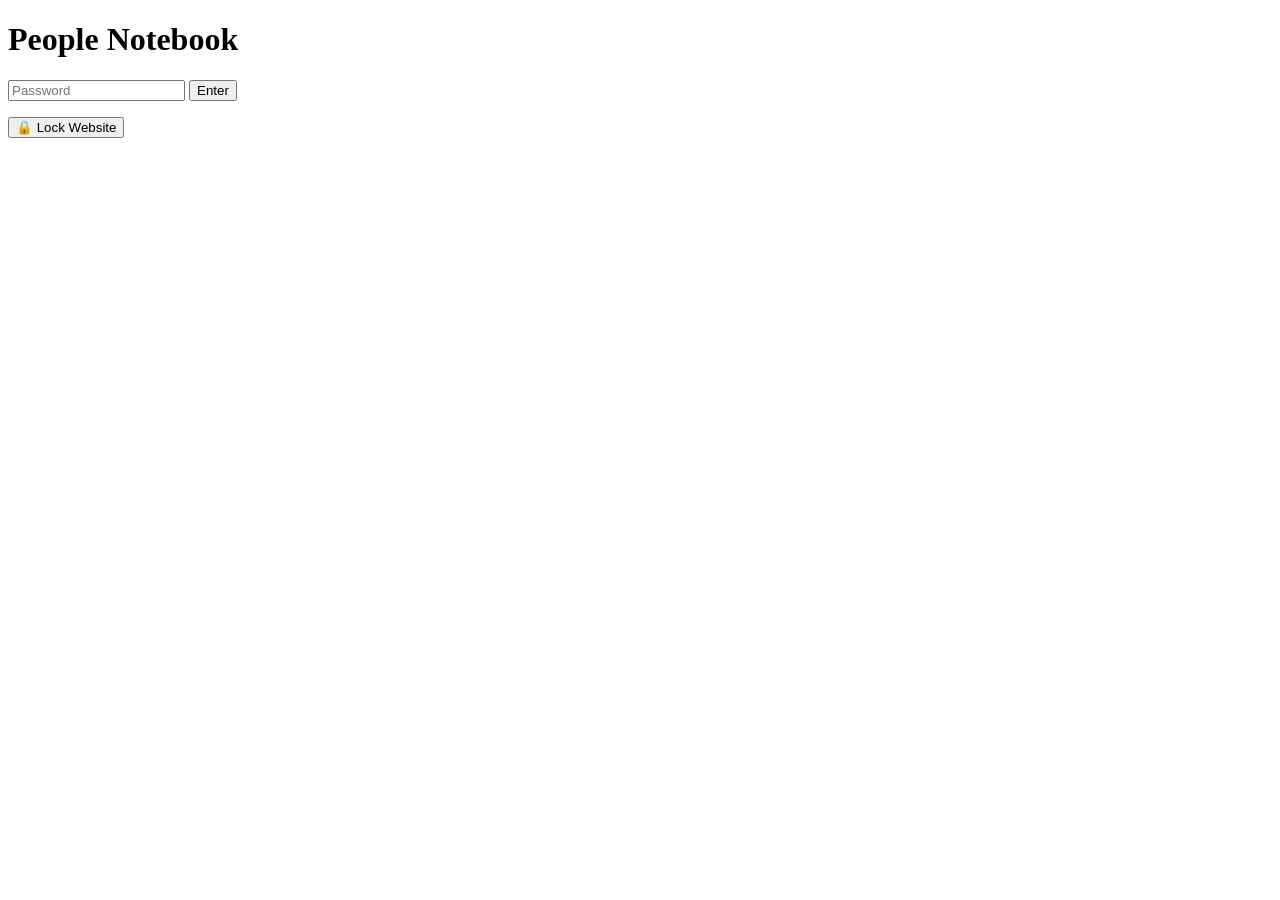
==== index.html @ 03396259 "Add files via upload" ====
<!DOCTYPE html>
<html>

<head>
<title>Notebook Login</title>
<link rel="stylesheet" href="css/style.css">
</head>

<body>

<div class="container">

<h1>People Notebook</h1>

<input id="password" placeholder="Password" type="password">

<button onclick="login()">Enter</button>

<p id="error"></p>

</div>

<script src="js/login.js"></script>
<footer class="footer">

<button onclick="lockSite()">
🔒 Lock Website
</button>

</footer>

<script>
function lockSite(){
window.location="index.html"
}
</script>

</body>
</html>
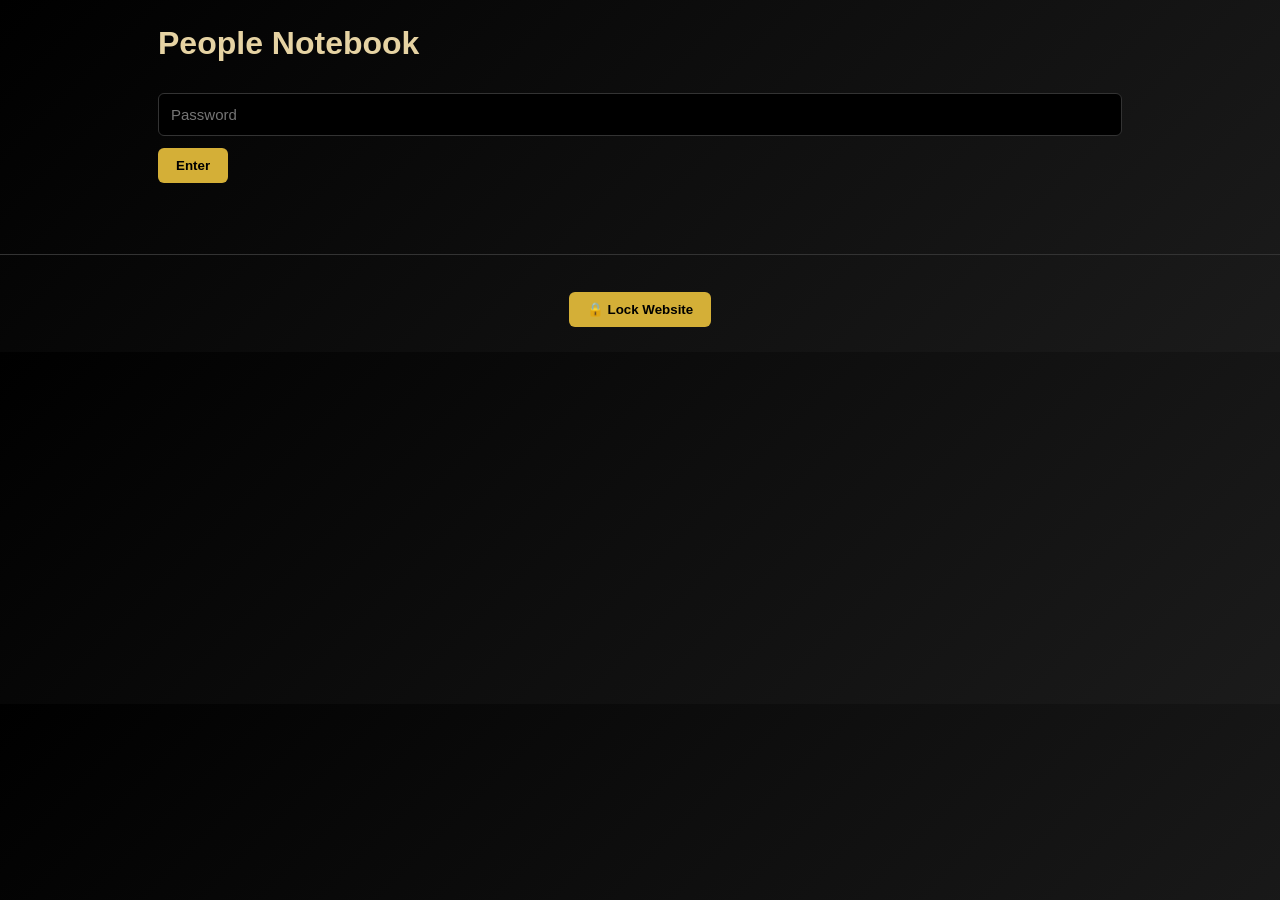
==== commit 1f16d7f5: "Update index.html" ====
--- a/index.html
+++ b/index.html
@@ -1,4 +1,4 @@
-<!DOCTYPE html>
+<!DOCTYPE html> 
 <html>
 
 <head>
@@ -36,4 +36,5 @@
 </script>
 
 </body>
-</html>+
+</html>
--- a/css/style.css
+++ b/css/style.css
@@ -0,0 +1,278 @@
+/* GLOBAL */
+
+*{
+box-sizing:border-box;
+}
+
+body{
+margin:0;
+font-family:Arial, sans-serif;
+background:linear-gradient(135deg,#000,#0e0e0e,#1b1b1b);
+color:#e6d3a3;
+}
+
+/* HEADER */
+
+.topbar{
+display:flex;
+justify-content:space-between;
+align-items:center;
+padding:16px 20px;
+border-bottom:1px solid #d4af37;
+background:#000;
+}
+
+.logo{
+font-size:20px;
+font-weight:bold;
+color:#d4af37;
+cursor:pointer;
+}
+
+nav{
+display:flex;
+gap:18px;
+}
+
+nav a{
+text-decoration:none;
+color:#e6d3a3;
+font-size:14px;
+}
+
+/* CONTAINER */
+
+.container{
+width:100%;
+max-width:1000px;
+margin:auto;
+padding:25px 18px;
+}
+
+/* CARD */
+
+.card{
+border:1px solid #d4af37;
+border-radius:10px;
+padding:22px;
+margin-bottom:22px;
+background:#0b0b0b;
+}
+
+/* HEADINGS */
+
+h1,h2,h3{
+margin-top:0;
+}
+
+/* INPUTS */
+
+input,
+textarea,
+select{
+width:100%;
+padding:12px;
+margin-top:10px;
+border-radius:6px;
+border:1px solid #333;
+background:#000;
+color:#e6d3a3;
+font-size:15px;
+}
+
+textarea{
+min-height:90px;
+}
+
+/* BUTTON */
+
+button{
+background:#d4af37;
+border:none;
+padding:10px 18px;
+border-radius:6px;
+cursor:pointer;
+font-weight:bold;
+margin-top:12px;
+}
+
+/* TABLE */
+
+table{
+width:100%;
+border-collapse:collapse;
+margin-top:12px;
+}
+
+th,
+td{
+padding:12px;
+border-bottom:1px solid #333;
+text-align:left;
+}
+
+th{
+color:#d4af37;
+}
+
+/* LOG ITEMS */
+
+.logItem{
+border-left:3px solid #d4af37;
+padding:12px;
+margin-top:10px;
+background:#070707;
+}
+
+/* FOOTER */
+
+.footer{
+text-align:center;
+padding:25px;
+border-top:1px solid #333;
+margin-top:30px;
+}
+
+/* MOBILE */
+
+@media (max-width:768px){
+
+.topbar{
+flex-direction:column;
+align-items:flex-start;
+gap:10px;
+}
+
+nav{
+flex-direction:column;
+gap:6px;
+}
+
+nav a{
+font-size:16px;
+}
+
+.container{
+padding:18px 14px;
+}
+
+.card{
+padding:18px;
+}
+
+input,
+textarea{
+font-size:16px;
+padding:14px;
+}
+
+button{
+width:100%;
+font-size:16px;
+padding:14px;
+}
+
+table{
+display:block;
+overflow-x:auto;
+white-space:nowrap;
+}
+
+th,
+td{
+font-size:14px;
+padding:10px;
+}
+
+}
+
+.modal{
+display:none;
+position:fixed;
+top:0;
+left:0;
+width:100%;
+height:100%;
+background:rgba(0,0,0,0.8);
+justify-content:center;
+align-items:center;
+z-index:999;
+}
+
+.modal-content{
+background:#0b0b0b;
+border:1px solid #d4af37;
+padding:25px;
+width:90%;
+max-width:500px;
+border-radius:10px;
+max-height:90vh;
+overflow:auto;
+}
+
+.logItem{
+background:#0b0b0b;
+border-left:3px solid #d4af37;
+padding:12px;
+margin-top:10px;
+border-radius:6px;
+}
+
+.logActions{
+margin-top:10px;
+display:flex;
+gap:10px;
+}
+
+.logActions button{
+background:#d4af37;
+border:none;
+padding:5px 10px;
+border-radius:4px;
+cursor:pointer;
+font-size:12px;
+}
+
+.logImage{
+width:100%;
+max-width:400px;
+border-radius:10px;
+margin-top:10px;
+border:2px solid #d4af37;
+}
+
+.intelTable{
+width:100%;
+border-collapse:collapse;
+margin-top:20px;
+}
+
+.intelTable th{
+text-align:left;
+padding:12px;
+border-bottom:1px solid #444;
+color:#d4af37;
+}
+
+.intelTable td{
+padding:12px;
+border-bottom:1px solid #222;
+}
+
+.actions button{
+
+margin-right:6px;
+padding:6px 10px;
+
+background:#d4af37;
+border:none;
+
+border-radius:6px;
+
+cursor:pointer;
+font-size:12px;
+}
+
+.actions button:hover{
+background:#f0c95c;
+}
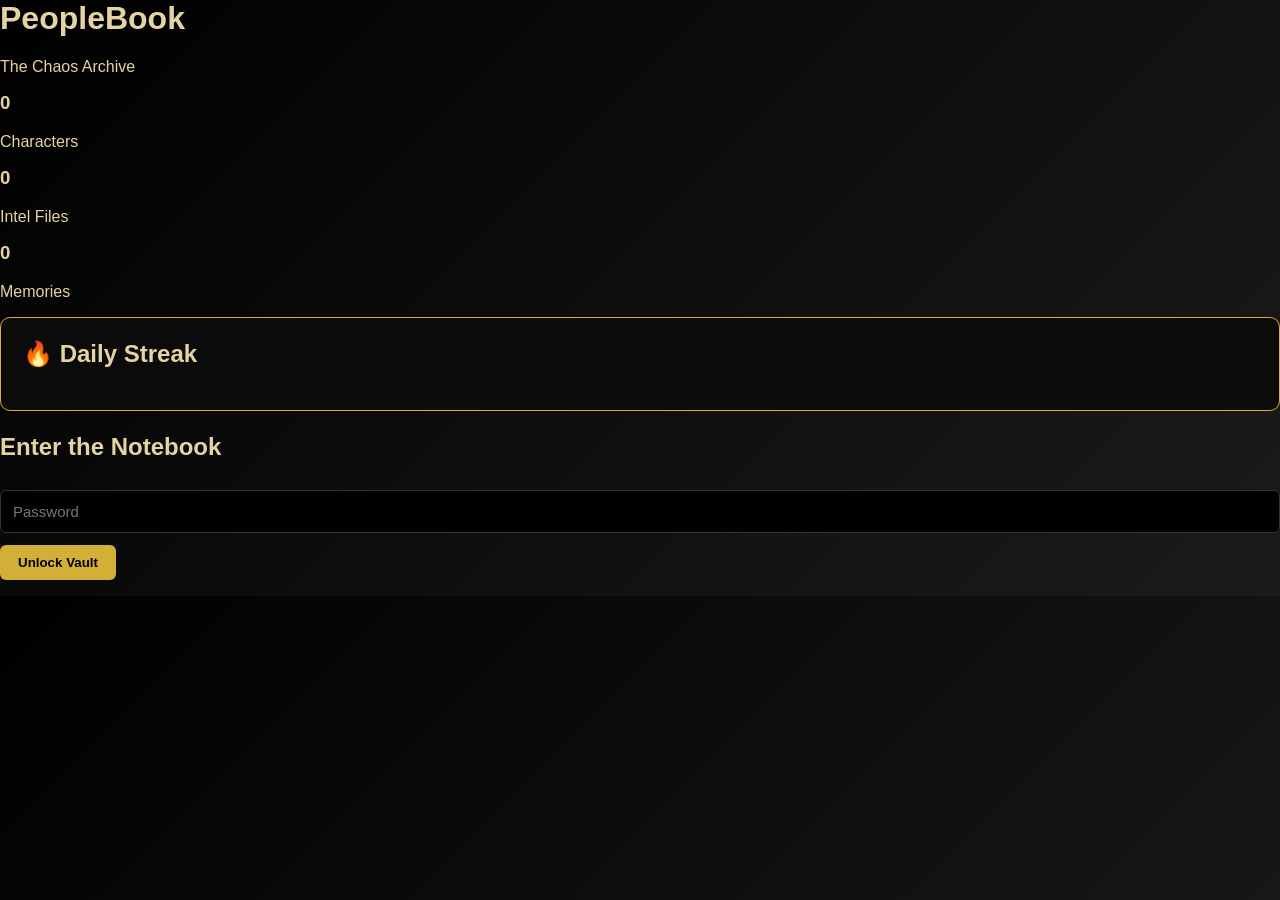
==== commit 82ca50da: "Update index.html" ====
--- a/index.html
+++ b/index.html
@@ -1,40 +1,65 @@
-<!DOCTYPE html> 
+<!DOCTYPE html>
 <html>
 
 <head>
-<title>Notebook Login</title>
+<title>PeopleBook</title>
 <link rel="stylesheet" href="css/style.css">
 </head>
 
 <body>
 
-<div class="container">
+<div class="login-wrapper">
 
-<h1>People Notebook</h1>
+<h1 class="vault-title">PeopleBook</h1>
+<p class="vault-sub">The Chaos Archive</p>
+
+<div class="vault-stats">
+
+<div class="stat">
+<h3 id="peopleCount">0</h3>
+<p>Characters</p>
+</div>
+
+<div class="stat">
+<h3 id="intelCount">0</h3>
+<p>Intel Files</p>
+</div>
+
+<div class="stat">
+<h3 id="logsCount">0</h3>
+<p>Memories</p>
+</div>
+<div class="card">
+
+<h2>🔥 Daily Streak</h2>
+
+<p id="jeetStreak"></p>
+
+<p id="anikaStreak"></p>
+
+</div>
+
+</div>
+
+<div class="login-card">
+
+<h2>Enter the Notebook</h2>
 
 <input id="password" placeholder="Password" type="password">
 
-<button onclick="login()">Enter</button>
+<button onclick="login()">
+Unlock Vault
+</button>
 
 <p id="error"></p>
 
 </div>
 
+</div>
+
 <script src="js/login.js"></script>
-<footer class="footer">
-
-<button onclick="lockSite()">
-🔒 Lock Website
-</button>
-
-</footer>
-
-<script>
-function lockSite(){
-window.location="index.html"
-}
-</script>
+<script type="module" src="js/stats.js"></script>
+<script type="module" src="js/streak.js"></script>
 
 </body>
-
 </html>
